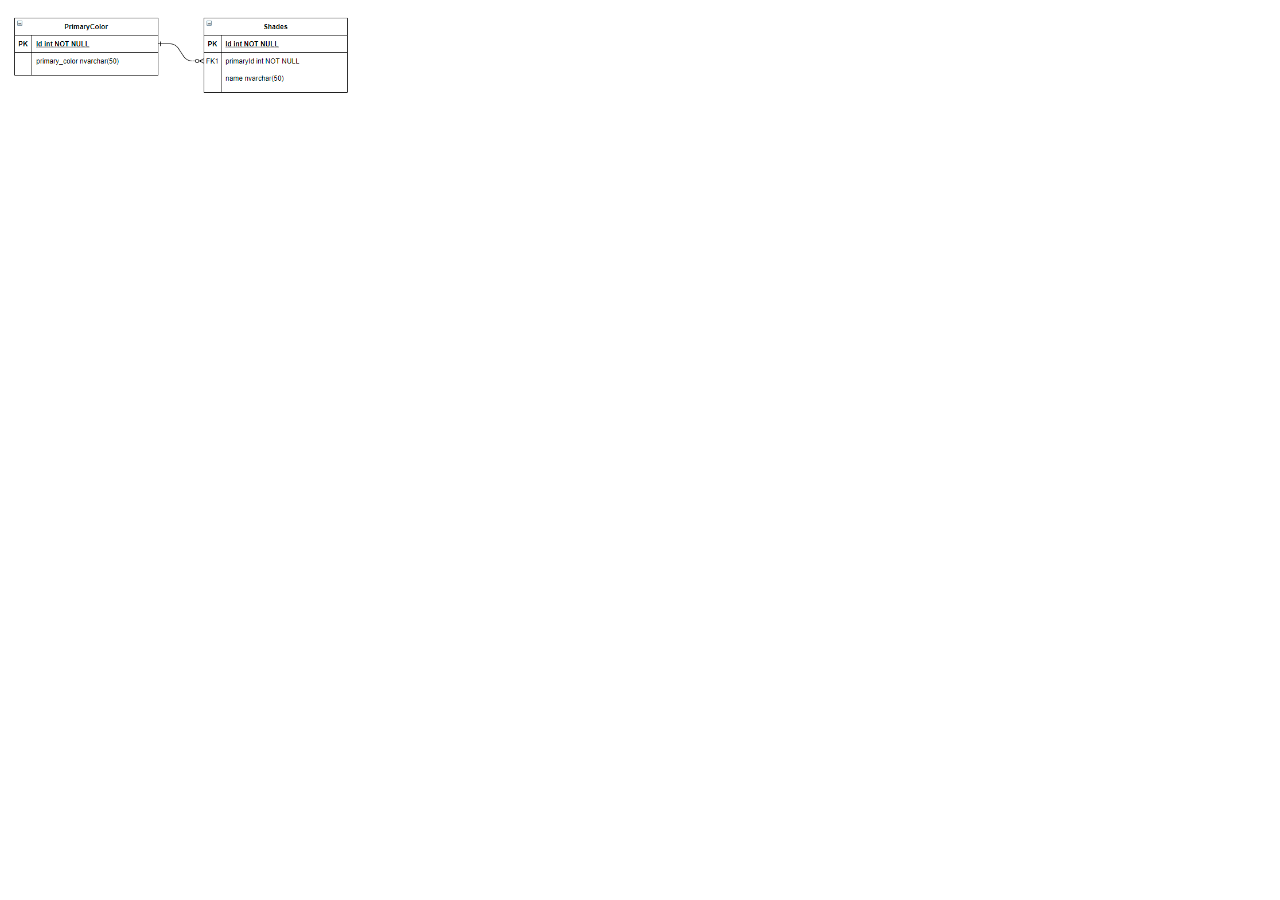
==== erd.html @ a666199e "add new material" ====
<!DOCTYPE html>
<html lang="en">
<head>
    <meta charset="UTF-8">
    <meta http-equiv="X-UA-Compatible" content="IE=edge">
    <meta name="viewport" content="width=device-width, initial-scale=1.0">
    <title>ERD</title>
</head>
<body>
    <img src="images/ColorsAndShadesERD.png" alt="ColorsAndShades" width="350px"/>
</body>
</html>
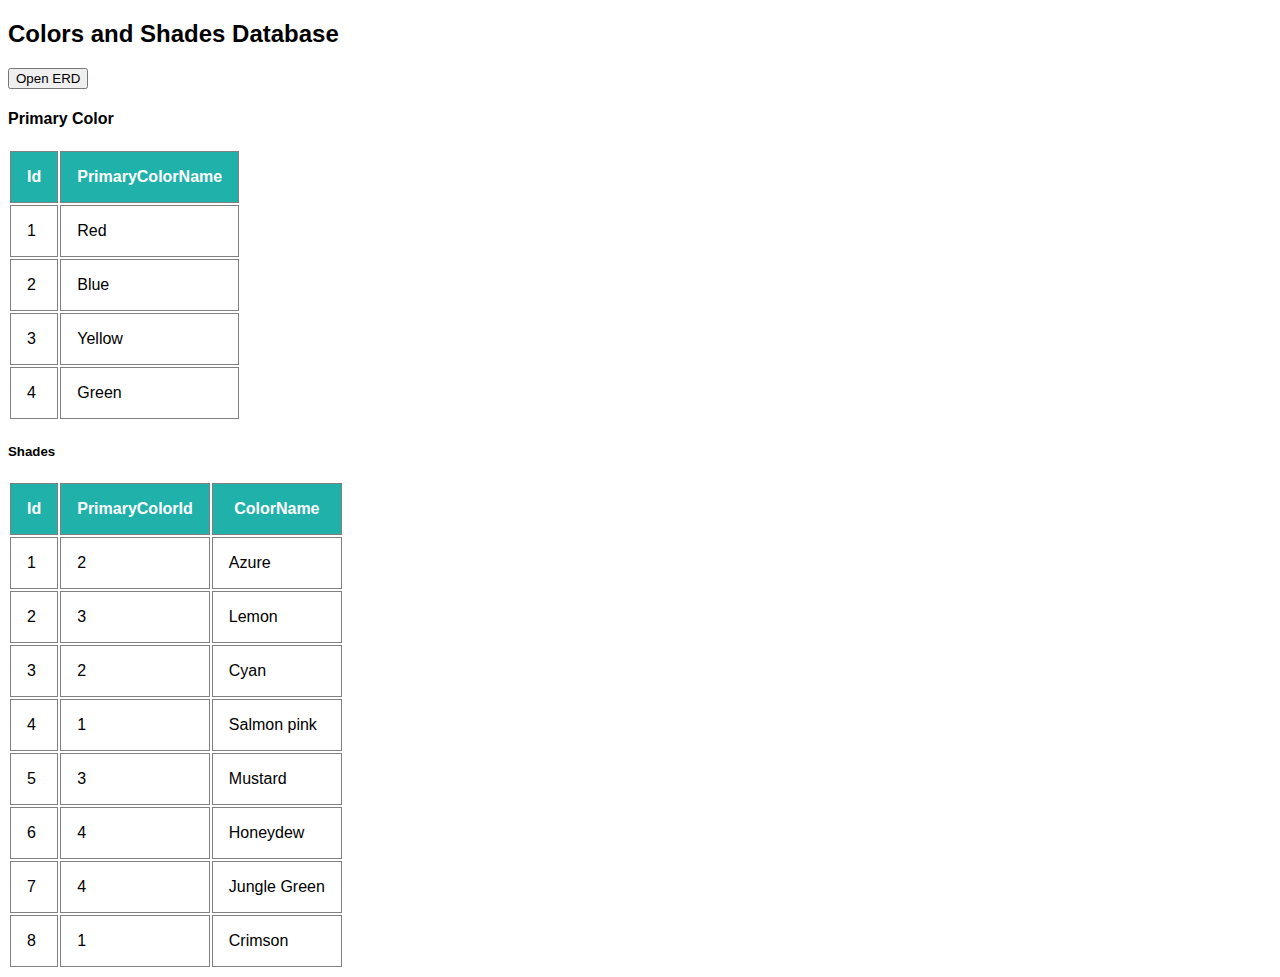
==== commit 217e772f: "ADD ERDs" ====
--- a/erd.html
+++ b/erd.html
@@ -1,12 +1,214 @@
 <!DOCTYPE html>
-<html lang="en">
+<html>
+
 <head>
-    <meta charset="UTF-8">
-    <meta http-equiv="X-UA-Compatible" content="IE=edge">
-    <meta name="viewport" content="width=device-width, initial-scale=1.0">
-    <title>ERD</title>
+    <meta name="viewport" content="width=device-width, initial-scale=1">
+    <style>
+        body {
+            font-family: Arial, Helvetica, sans-serif;
+        }
+
+
+        .modal {
+            display: none;
+            /* Hidden by default */
+            position: fixed;
+            /* Stay in place */
+            z-index: 1;
+            /* Sit on top */
+            padding-top: 100px;
+            /* Location of the box */
+            left: 0;
+            top: 0;
+            width: 100%;
+            /* Full width */
+            height: 100%;
+            /* Full height */
+            overflow: auto;
+            /* Enable scroll if needed */
+            background-color: rgb(0, 0, 0);
+            /* Fallback color */
+            background-color: rgba(0, 0, 0, 0.4);
+            /* Black w/ opacity */
+        }
+
+        /* Modal Content */
+        .modal-content {
+            background-color: #fefefe;
+            margin: auto;
+            padding: 20px;
+            border: 1px solid #888;
+            width: 80%;
+        }
+
+        /* The Close Button */
+        .close {
+            color: #aaaaaa;
+            float: right;
+            font-size: 28px;
+            font-weight: bold;
+        }
+
+        .close:hover,
+        .close:focus {
+            color: #000;
+            text-decoration: none;
+            cursor: pointer;
+        }
+
+        td, th{
+            border: 1px solid gray;
+            padding: 1rem;
+        }
+
+        th {
+            color: #fff;
+            background-color: lightseagreen;        
+         }
+    </style>
 </head>
+
 <body>
-    <img src="images/ColorsAndShadesERD.png" alt="ColorsAndShades" width="350px"/>
+
+    <h2>Colors and Shades Database</h2>
+
+    <!-- Trigger/Open The Modal -->
+    <button id="myBtn">Open ERD</button>
+
+    <!-- The Modal -->
+    <div id="myModal" class="modal">
+
+        <!-- Modal content -->
+        <div class="modal-content">
+            <span class="close">&times;</span>
+            <h3>Colors and Shades ERD</h3>
+            <img src="images/ColorsAndShadesERD.png" alt="ERD">
+
+            <h3>ERD Description</h3>
+            <h4> Table PrimaryColor</h4>
+            <ul>
+                <li></li>
+                <li></li>
+                <li></li>
+
+            </ul>
+
+            <h4>Table Shades</h4>
+            <ul>
+                <li></li>
+                <li></li>
+                <li></li>
+
+            </ul>
+        </div>
+
+    </div>
+
+    <h4>Primary Color</h4>
+    <table>
+        <tr>
+         <th>Id</th>
+         <th>PrimaryColorName</th>
+        </tr>
+
+        <tr>
+            <td>1</td>
+            <td>Red</td>
+        </tr>
+
+        <tr>
+            <td>2</td>
+            <td>Blue</td>
+        </tr>
+        <tr>
+            <td>3</td>
+            <td>Yellow</td>
+        </tr>
+        <tr>
+            <td>4</td>
+            <td>Green</td>
+        </tr>
+    </table>
+    <h5>Shades</h5>
+    <table>
+        <tr>
+         <th>Id</th>
+         <th>PrimaryColorId</th>
+         <th>ColorName</th>
+
+        </tr>
+
+        <tr>
+            <td>1</td>
+            <td>2</td>
+            <td>Azure</td>
+        </tr>
+
+        <tr>
+            <td>2</td>
+            <td>3</td>
+            <td>Lemon</td>
+        </tr>
+        <tr>
+            <td>3</td>
+            <td>2</td>
+            <td>Cyan</td>
+        </tr>
+        <tr>
+            <td>4</td>
+            <td>1</td>
+            <td>Salmon pink</td>
+        </tr>
+        <tr>
+            <td>5</td>
+            <td>3</td>
+            <td>Mustard</td>
+            <tr>
+                <td>6</td>
+                <td>4</td>
+                <td>Honeydew</td>
+            </tr>
+            <tr>
+                <td>7</td>
+                <td>4</td>
+                <td>Jungle Green</td>
+            </tr>
+            <tr>
+                <td>8</td>
+                <td>1</td>
+                <td>Crimson</td>
+            </tr>
+        </tr>
+    </table>
+
+    <script>
+        // Get the modal
+        var modal = document.getElementById("myModal");
+
+        // Get the button that opens the modal
+        var btn = document.getElementById("myBtn");
+
+        // Get the <span> element that closes the modal
+        var span = document.getElementsByClassName("close")[0];
+
+        // When the user clicks the button, open the modal 
+        btn.onclick = function () {
+            modal.style.display = "block";
+        }
+
+        // When the user clicks on <span> (x), close the modal
+        span.onclick = function () {
+            modal.style.display = "none";
+        }
+
+        // When the user clicks anywhere outside of the modal, close it
+        window.onclick = function (event) {
+            if (event.target == modal) {
+                modal.style.display = "none";
+            }
+        }
+    </script>
+
 </body>
+
 </html>